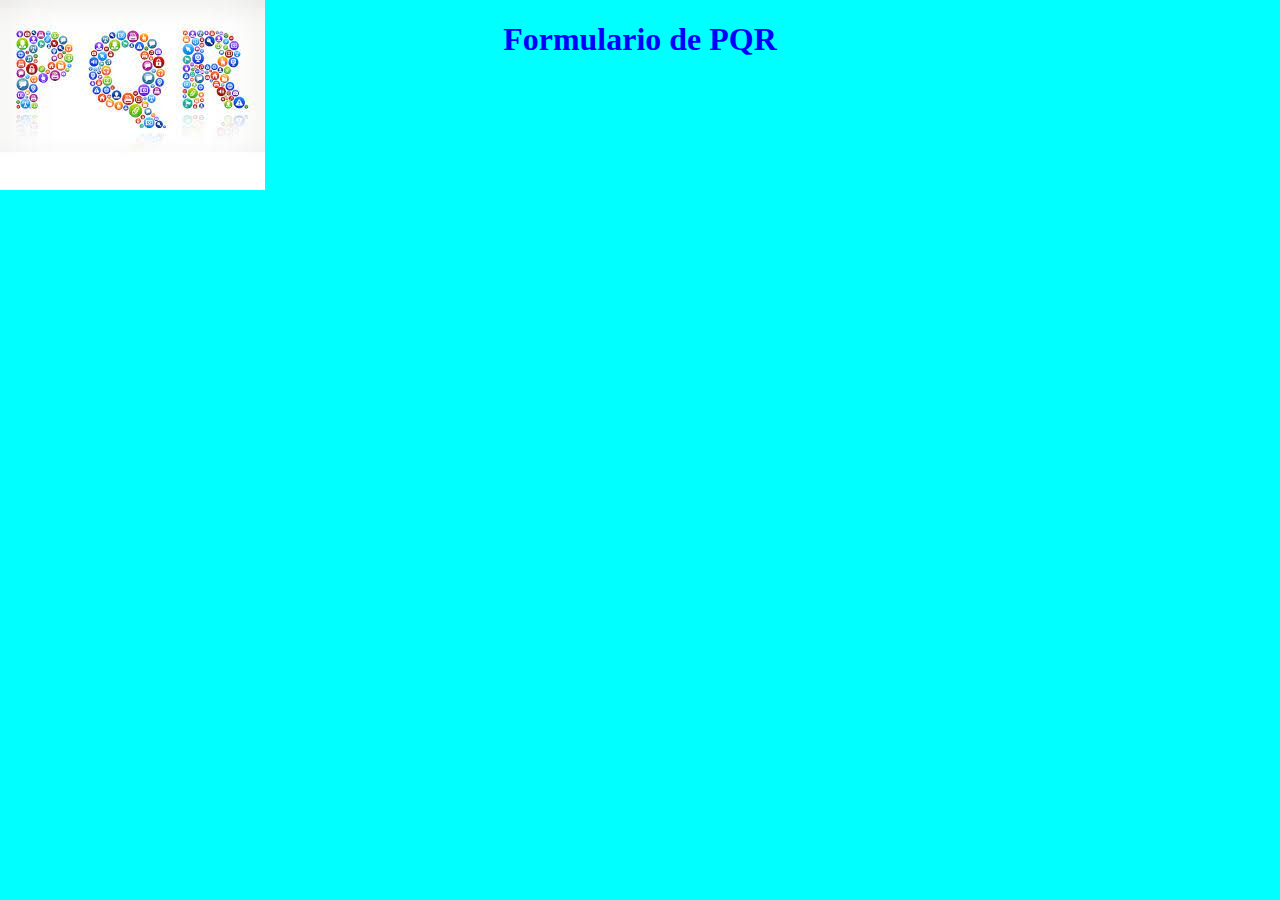
==== index.html @ e2ed969a "Inicializando Repositorio" ====
<!DOCTYPE html>
<html lang="es">
<head>
    <meta charset="UTF-8">
    <meta http-equiv="X-UA-Compatible" content="IE=edge">
    <meta name="viewport" content="width=device-width, initial-scale=1.0">
    <title>PQR</title>
    <style>
        body{
            background-color: aqua;
            background-image: url("descarga.jpg");
            background-repeat: no-repeat;
        }
        h1{
            color: blue;
            text-align: center;

        }
    </style>
</head>
<body>
    <h1>Formulario de PQR</h1>
    
</body>
</html>
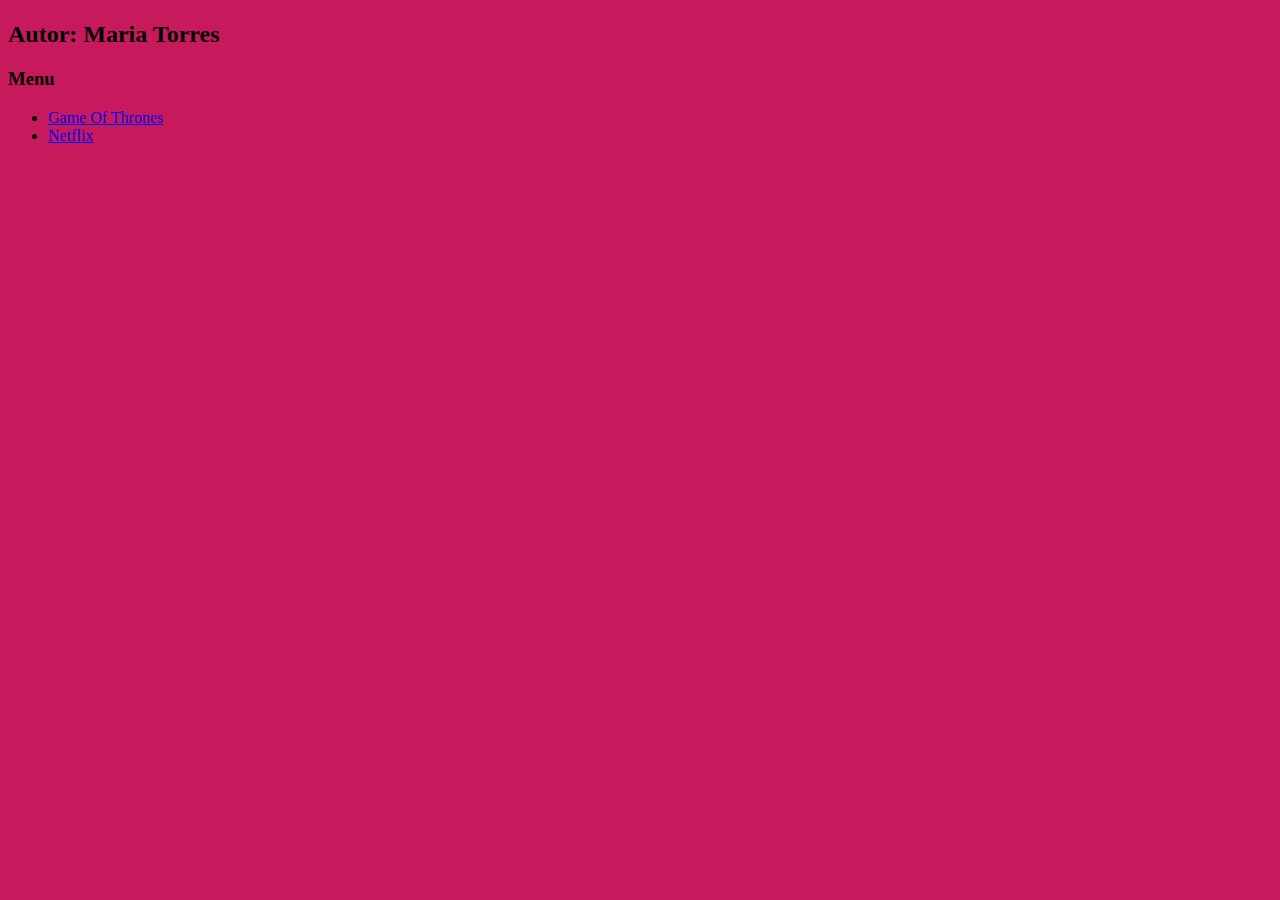
==== commit 17b1ab06: "add fonts" ====
--- a/index.html
+++ b/index.html
@@ -7,7 +7,7 @@
     <title>PQR</title>
     <style>
         body{
-            background-color: aqua;
+            background-color: rgb(199, 26, 92);
             background-image: url("descarga.jpg");
             background-repeat: no-repeat;
         }
@@ -19,7 +19,14 @@
     </style>
 </head>
 <body>
-    <h1>Formulario de PQR</h1>
-    
+    <h1></h1>
+    <h2>Autor: Maria Torres</h2>
+    <!--Lista Ordenada  (Ordened List)-->
+<h3>Menu</h3>
+<ul>
+    <li><a href="fuente-1.html"> Game Of Thrones</a></li>
+    <Li><a href="fuente2.html">Netflix</a></Li>
+</ul>
+
 </body>
 </html>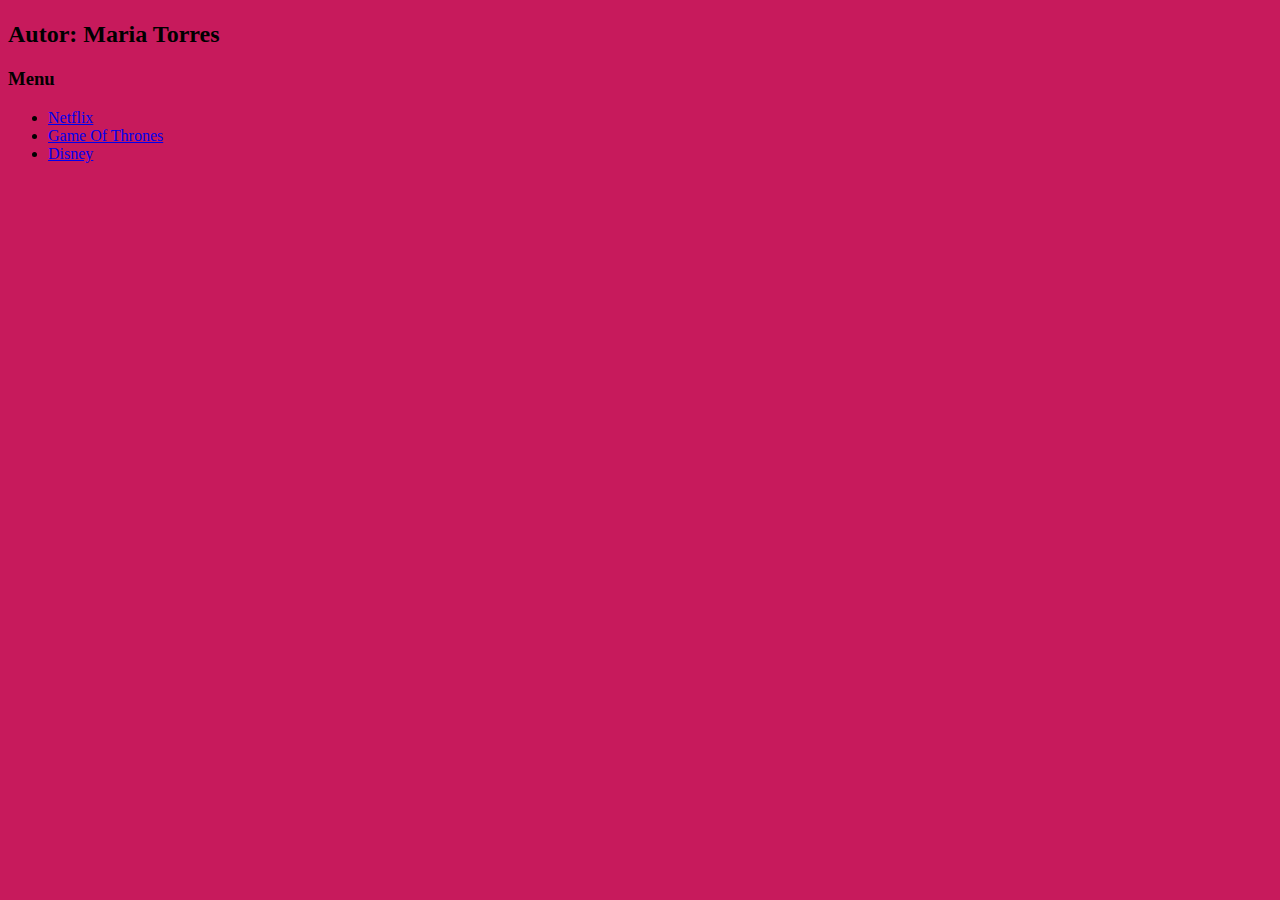
==== commit fe81446f: "add fuentes" ====
--- a/index.html
+++ b/index.html
@@ -24,8 +24,9 @@
     <!--Lista Ordenada  (Ordened List)-->
 <h3>Menu</h3>
 <ul>
-    <li><a href="fuente-1.html"> Game Of Thrones</a></li>
     <Li><a href="fuente2.html">Netflix</a></Li>
+    <Li><a href="fuente3.html">Game Of Thrones</a></Li>
+    <li><a href="fuente1.html">Disney</a></li>
 </ul>
 
 </body>
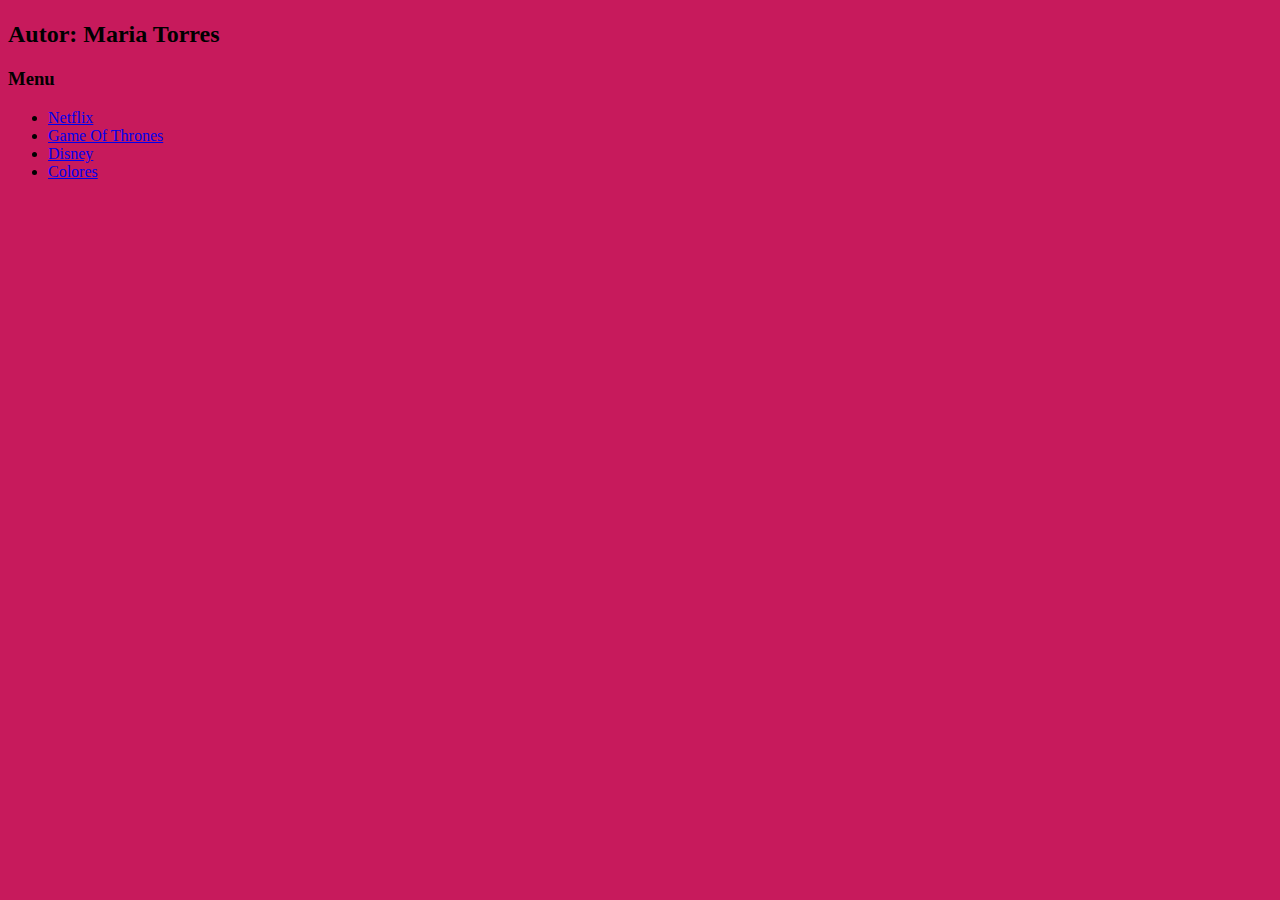
==== commit ed25c09b: "add index" ====
--- a/index.html
+++ b/index.html
@@ -27,6 +27,7 @@
     <Li><a href="fuente2.html">Netflix</a></Li>
     <Li><a href="fuente3.html">Game Of Thrones</a></Li>
     <li><a href="fuente1.html">Disney</a></li>
+    <li><a href="colores.html">Colores</a></li>
 </ul>
 
 </body>
